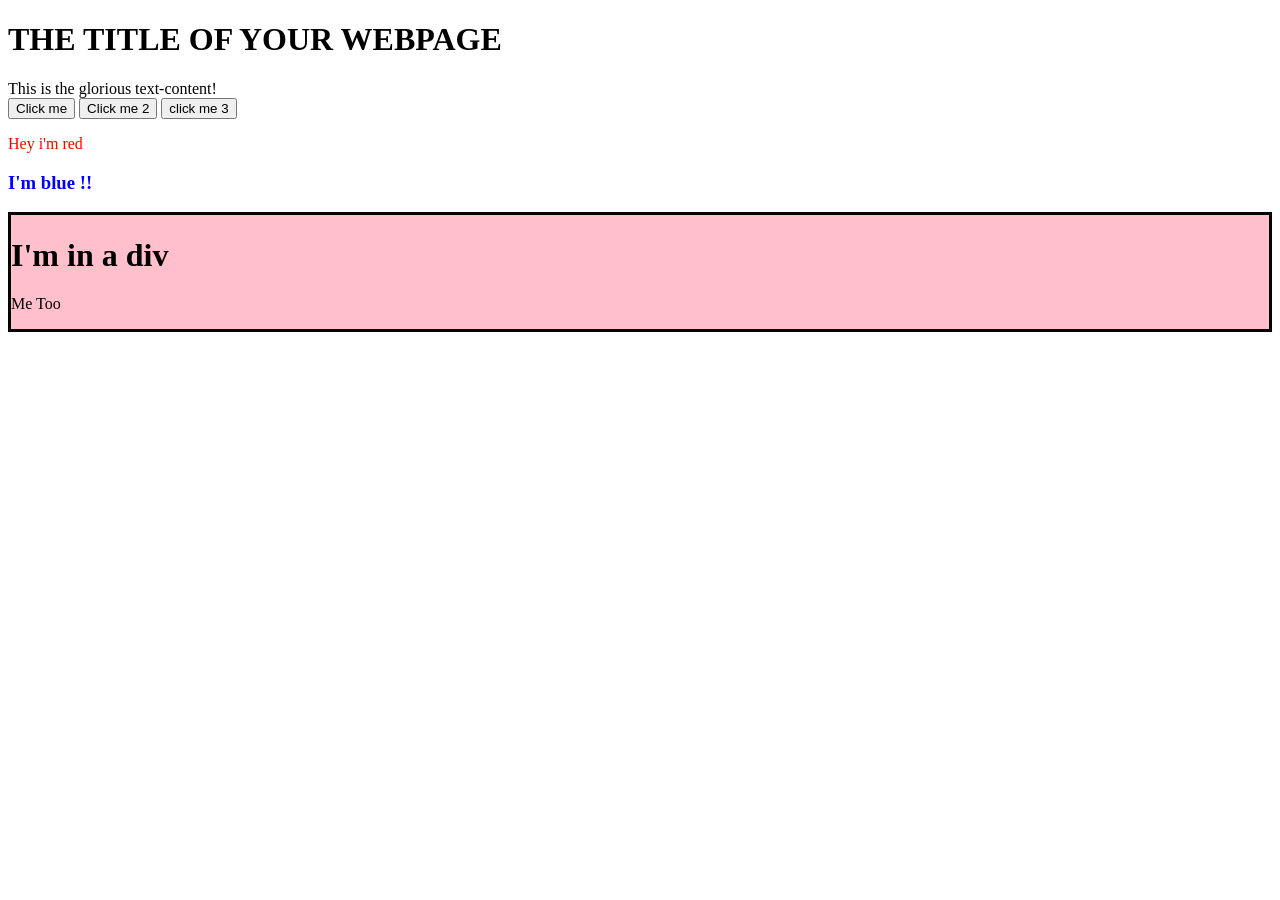
==== foundations/dom.html @ 565dfc39 "training for fun the dom" ====
<!doctype html>
<html lang="en">
  <head>
    <meta charset="UTF-8" />
    <meta name="viewport" content="width=device-width, initial-scale=1.0" />
    <title>DOM</title>
    <link rel="stylesheet" href="style.css" />
  </head>

  <!-- The DOM -->
  <body>
    <h1>THE TITLE OF YOUR WEBPAGE</h1>
    <div id="container">
      <div class="content">This is the glorious text-content!</div>
      <button onclick="alert('hello world')">Click me</button>
      <button id="btn">Click me 2</button>
      <button id="btndeux">click me 3</button>
    </div>
    <script>
      const buttons = document.querySelectorAll("button");
      buttons.forEach((btn) => {
        btn.addEventListener("click", (e) => {
          e.target.style.backgroundColor = "pink";
        });
      });
      // button
      const btn = document.querySelector("#btn");
      btn.onclick = () => alert("hello 22222");

      const btn3 = document.querySelector("#btndeux");
      btn3.addEventListener("click", (e) => {
        alert("helloooo 3333");
        console.log((e.target.style.backgroundColor = "blue"));
      });

      const container = document.querySelector("#container");

      const p = document.createElement("p");
      p.textContent = "Hey i'm red ";
      p.style.color = "red";

      const h3 = document.createElement("h3");
      h3.textContent = "I'm blue !!";
      h3.style.color = "blue";

      const containerChild = document.createElement("div");
      containerChild.style.backgroundColor = "pink";
      containerChild.style.border = "solid";

      const h1 = document.createElement("h1");
      h1.textContent = "I'm in a div";

      const p2 = document.createElement("p");
      p2.textContent = "Me Too";

      containerChild.appendChild(h1);
      containerChild.appendChild(p2);

      container.appendChild(p);
      container.appendChild(h3);
      container.appendChild(containerChild);
    </script>
  </body>
</html>
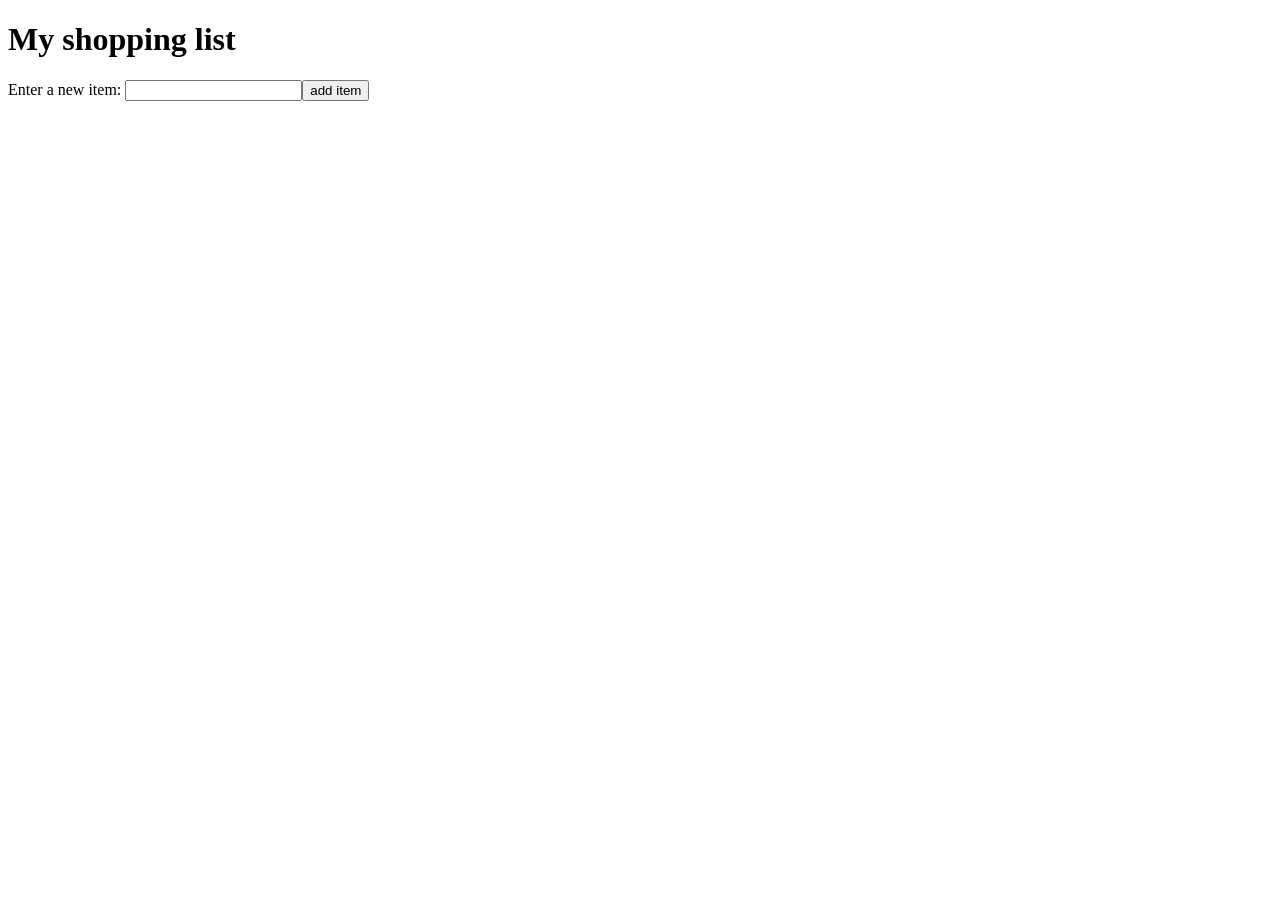
==== commit 296eec9d: "probably had some fun there" ====
--- a/foundations/dom.html
+++ b/foundations/dom.html
@@ -1,64 +1,17 @@
 <!doctype html>
-<html lang="en">
+<html lang="en-US">
   <head>
-    <meta charset="UTF-8" />
+    <meta charset="utf-8" />
     <meta name="viewport" content="width=device-width, initial-scale=1.0" />
-    <title>DOM</title>
-    <link rel="stylesheet" href="style.css" />
+    <title>Simple DOM example</title>
   </head>
-
-  <!-- The DOM -->
   <body>
-    <h1>THE TITLE OF YOUR WEBPAGE</h1>
-    <div id="container">
-      <div class="content">This is the glorious text-content!</div>
-      <button onclick="alert('hello world')">Click me</button>
-      <button id="btn">Click me 2</button>
-      <button id="btndeux">click me 3</button>
-    </div>
-    <script>
-      const buttons = document.querySelectorAll("button");
-      buttons.forEach((btn) => {
-        btn.addEventListener("click", (e) => {
-          e.target.style.backgroundColor = "pink";
-        });
-      });
-      // button
-      const btn = document.querySelector("#btn");
-      btn.onclick = () => alert("hello 22222");
-
-      const btn3 = document.querySelector("#btndeux");
-      btn3.addEventListener("click", (e) => {
-        alert("helloooo 3333");
-        console.log((e.target.style.backgroundColor = "blue"));
-      });
-
-      const container = document.querySelector("#container");
-
-      const p = document.createElement("p");
-      p.textContent = "Hey i'm red ";
-      p.style.color = "red";
-
-      const h3 = document.createElement("h3");
-      h3.textContent = "I'm blue !!";
-      h3.style.color = "blue";
-
-      const containerChild = document.createElement("div");
-      containerChild.style.backgroundColor = "pink";
-      containerChild.style.border = "solid";
-
-      const h1 = document.createElement("h1");
-      h1.textContent = "I'm in a div";
-
-      const p2 = document.createElement("p");
-      p2.textContent = "Me Too";
-
-      containerChild.appendChild(h1);
-      containerChild.appendChild(p2);
-
-      container.appendChild(p);
-      container.appendChild(h3);
-      container.appendChild(containerChild);
-    </script>
+    <h1>My shopping list</h1>
+    <p>
+      Enter a new item:
+      <span><input type="text" /><button id="add">add item</button></span>
+    </p>
+    <ul></ul>
+    <script src="script.js"></script>
   </body>
 </html>
